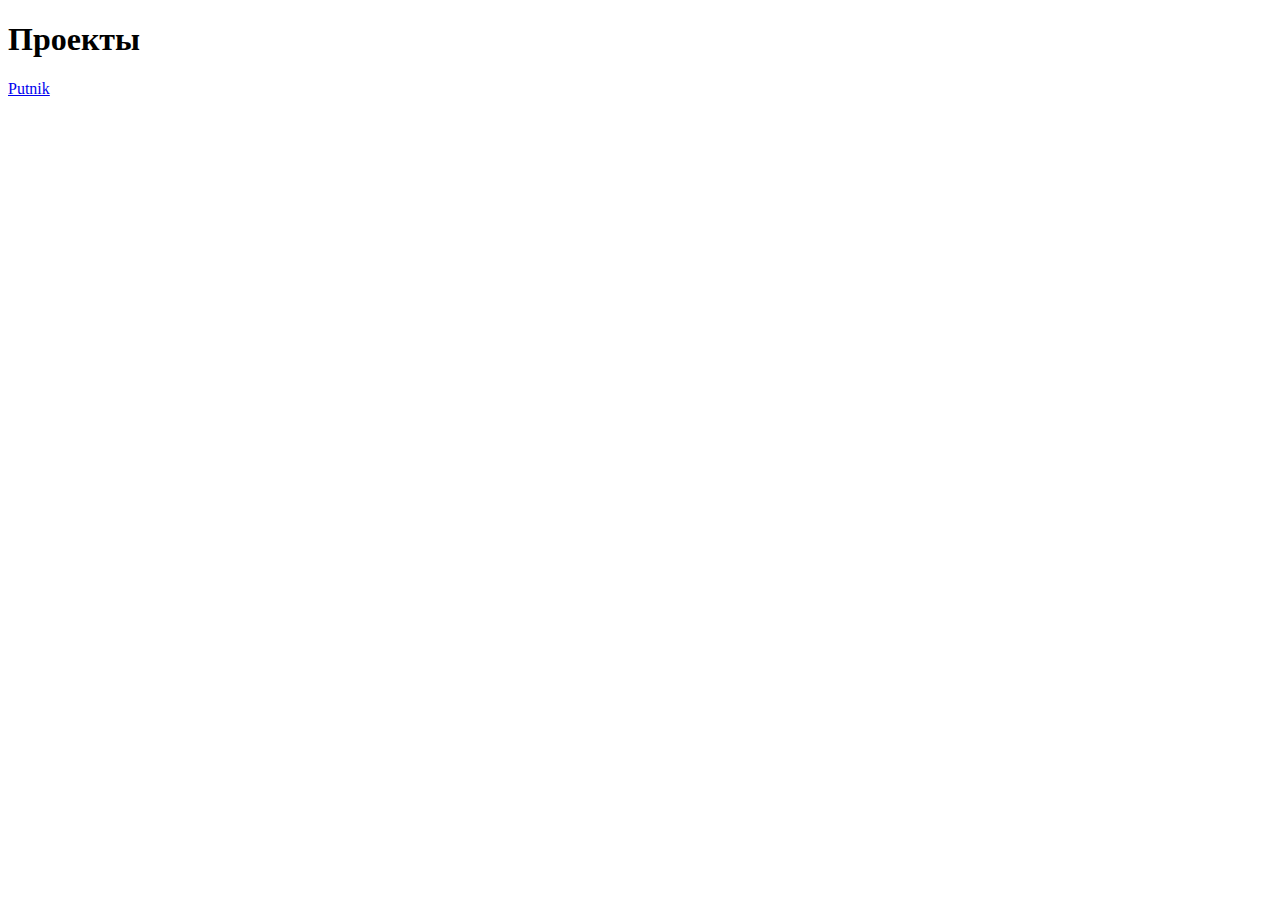
==== index.html @ 5bf3e255 "init" ====
<!doctype html>
<html class="no-js" lang="ru">
    <head>
        <meta charset="utf-8">
        <meta http-equiv="x-ua-compatible" content="ie=edge">
        <title>Походники Пензы</title>
        <meta name="description" content="">
        <meta name="viewport" content="width=device-width, initial-scale=1, maximum-scale=1">
   </head>
    <body>
		<h1>Проекты</h1>
		<a href="/putnik/">Putnik</a>
    </body>
</html>
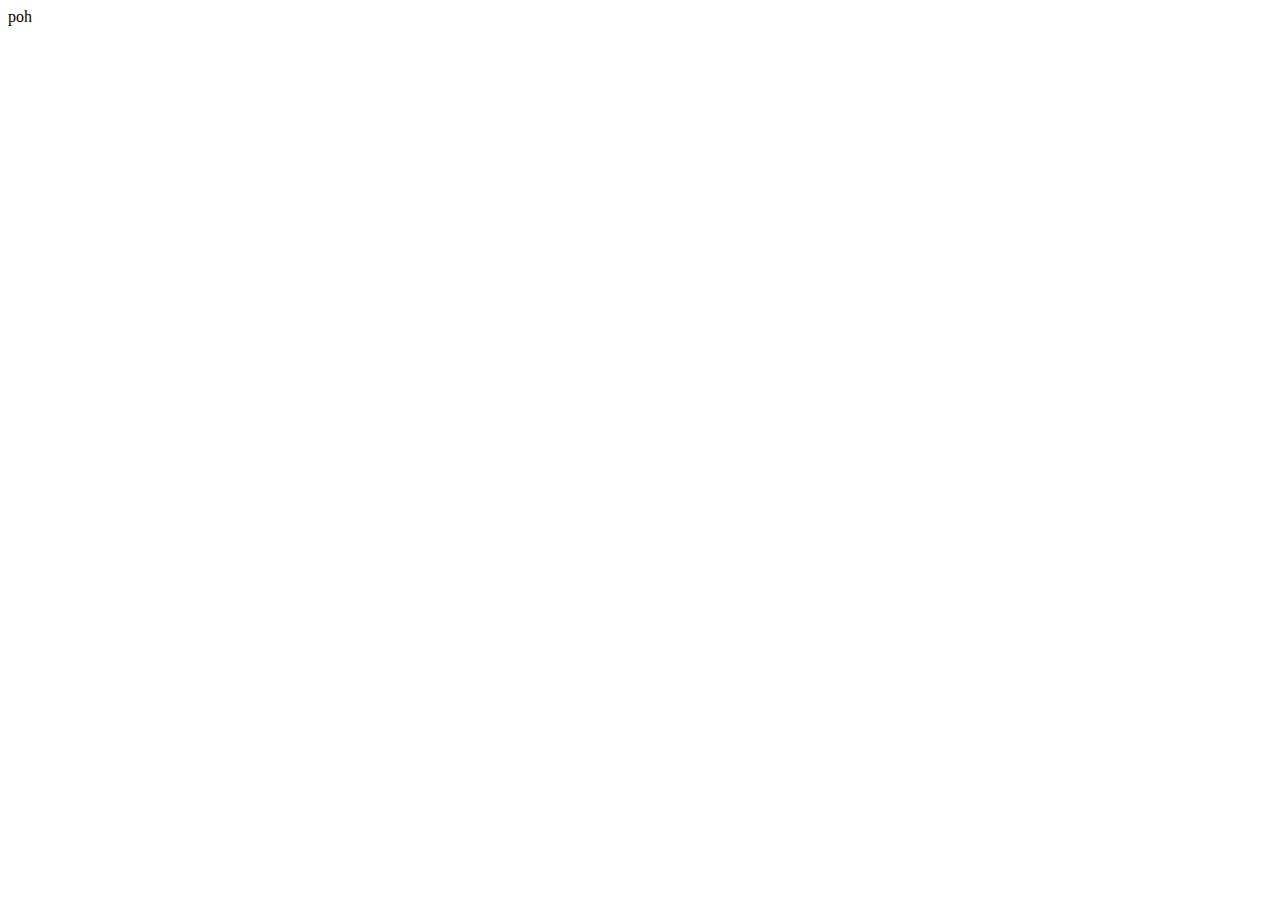
==== commit a9d96679: "Init" ====
--- a/index.html
+++ b/index.html
@@ -1,15 +1,15 @@
+<!DOCTYPE html>
+<html lang="en">
 
-<!doctype html>
-<html class="no-js" lang="ru">
-    <head>
-        <meta charset="utf-8">
-        <meta http-equiv="x-ua-compatible" content="ie=edge">
-        <title>Походники Пензы</title>
-        <meta name="description" content="">
-        <meta name="viewport" content="width=device-width, initial-scale=1, maximum-scale=1">
-   </head>
-    <body>
-		<h1>Проекты</h1>
-		<a href="/putnik/">Putnik</a>
-    </body>
-</html>
+<head>
+    <meta charset="UTF-8">
+    <meta name="viewport" content="width=device-width, initial-scale=1.0">
+    <meta http-equiv="X-UA-Compatible" content="ie=edge">
+    <title>Document</title>
+</head>
+
+<body>
+    poh
+</body>
+
+</html>